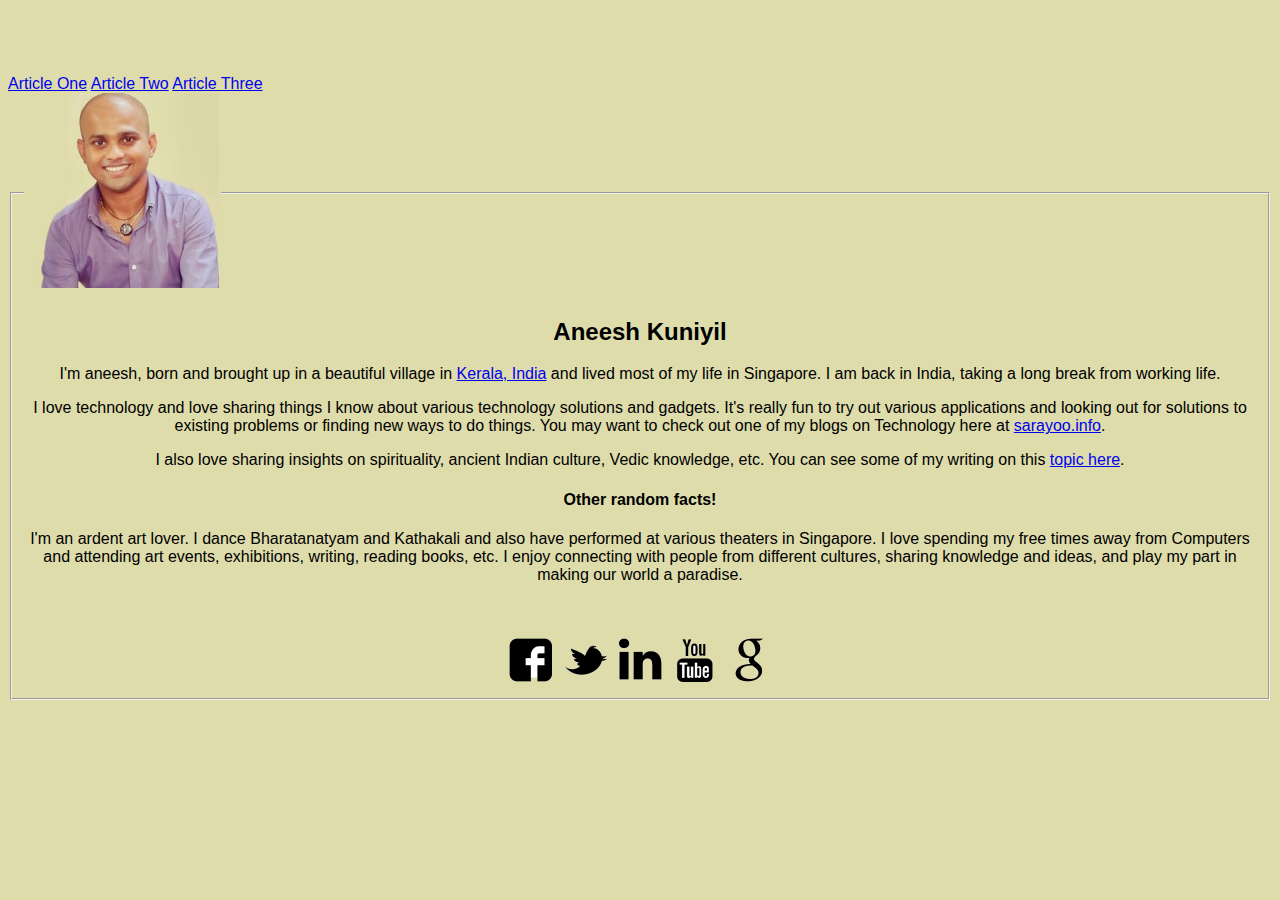
==== ui/index.html @ ddcb889d "[imad-console] Updates ui/index.html" ====
<!doctype html>
<html>
    <head>
        <link href="/ui/style.css" rel="stylesheet" />
        <meta name =viexmport content = "width-devise-width" initial-scale="1"/>
    </head>
    <body bgcolor ="DEDCAB">
        <div>
            <a href="/article-one">Article One</a>
            <a href="/article-two">Article Two</a>
            <a href="/article-three">Article Three</a>
        </div>
		<div align ="center">
			<fieldSet>
				<legend><img src = "/ui/aneesh.png" width = "193" height ="195"></legend>
				<center><h2>Aneesh Kuniyil</h2></center>
				<p>
					I'm aneesh, born and brought up in a beautiful village in <a href ="http://www.keralatourism.org/">Kerala, India</a> and lived most of my life in Singapore. I am back in India, taking a long break from working life.
				</p>
				<p>
					I love technology and love sharing things I know about various technology solutions and gadgets. It's really fun to try out various applications and looking out for solutions to existing problems or finding new ways to do things. You may want to check out one of my blogs on Technology here at <a href = "http://sarayoo.info/">sarayoo.info</a>.
				</p>
				<p>
					I also love sharing insights on spirituality, ancient Indian culture, Vedic knowledge, etc. You can see some of my writing on this <a href = "http://thesacredintimacy.com">topic here</a>. 
				</p>
				<h4>Other random facts!</h4>
				<p>
				I'm an ardent art lover. I dance Bharatanatyam and Kathakali and also have performed at various theaters in Singapore. I love spending my free times away from Computers and attending art events, exhibitions, writing, reading books, etc. I enjoy connecting with people from different cultures, sharing knowledge and ideas, and play my part in making our world a paradise.
				</p>
				<br/><br/>
				<span>
				<img src = "/ui/facebook.png">
				<img src = "/ui/twitter.png">
				<img src = "/ui/linkedin.png">
				<img src = "/ui/youtube.png">
				<img src = "/ui/googleplus.png">
				</span>
				
			</fieldSet>
			
			
			
		
		</div>
        

        
        <script type="text/javascript" src="/ui/main.js">
        </script>
    </body>
</html>
---- ui/style.css ----
body {
    font-family: sans-serif;
    margin-top: 75px;
}

.center {
    text-align: center;
}

.text-big {
    font-size: 300%;
}

.bold {
    font-weight: bold;
}


.img-medium {
    height: 200px;
}
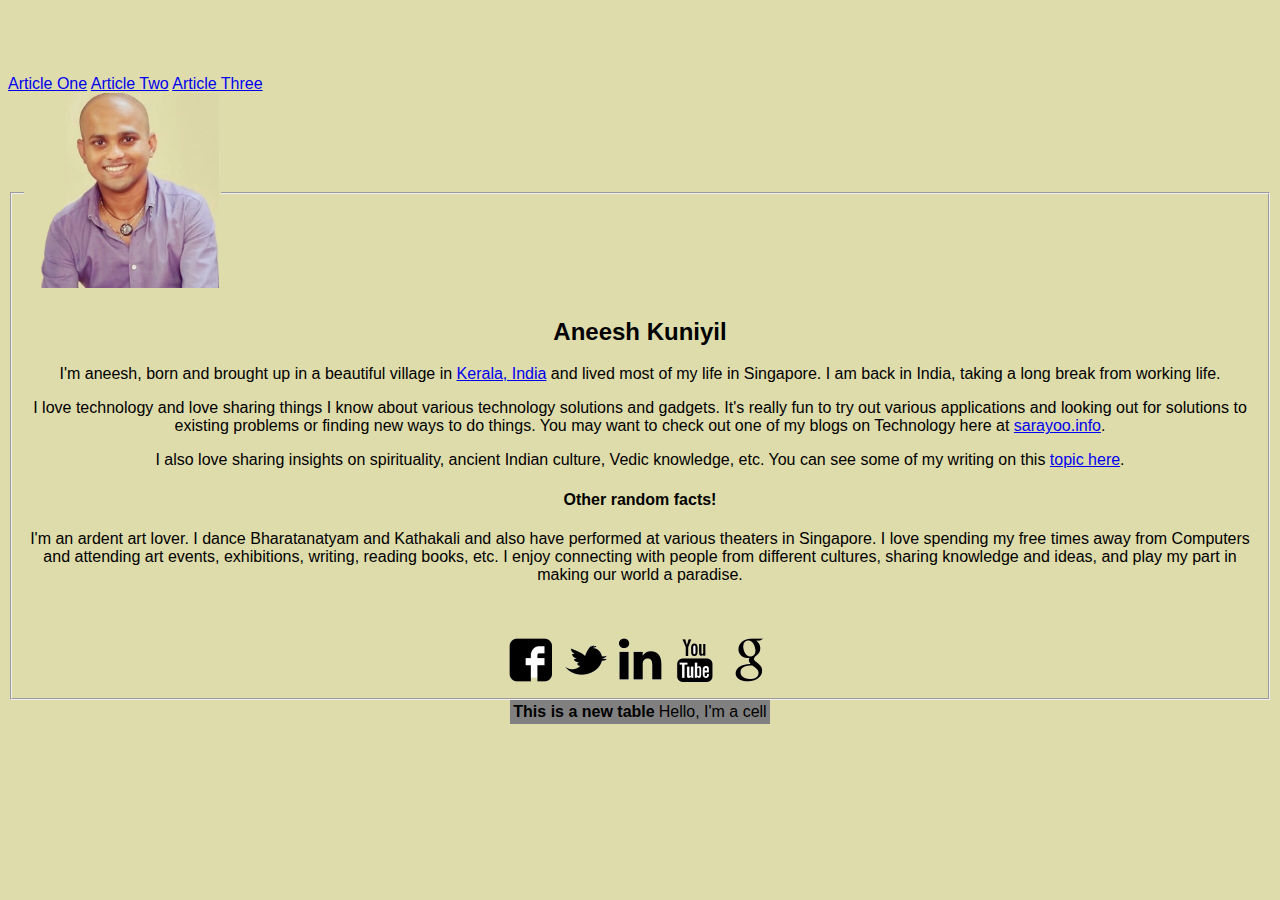
==== commit 87240811: "this change was done on home PC" ====
--- a/ui/index.html
+++ b/ui/index.html
@@ -36,15 +36,16 @@
 				<img src = "/ui/googleplus.png">
 				</span>
 				
-			</fieldSet>
-			
-			
-			
-		
+			</fieldSet>		
 		</div>
-        
-
-        
+		<div>
+			<table align = "center" bgcolor = "grey">
+				<tr>
+					<th>This is a new table</th>
+						<td>Hello, I'm a cell</td>
+				</tr>
+			</table>
+		</div>
         <script type="text/javascript" src="/ui/main.js">
         </script>
     </body>
--- a/ui/style.css
+++ b/ui/style.css
@@ -20,4 +20,12 @@
     height: 200px;
 }
 
-
+.container {
+    max-width : 800px;
+    margin : 0 auto;
+    color: grey;
+    font-family : sans-serif;
+    padding-top : 30px;
+    padding-left : 10px;
+    padding-right : 10px;
+}
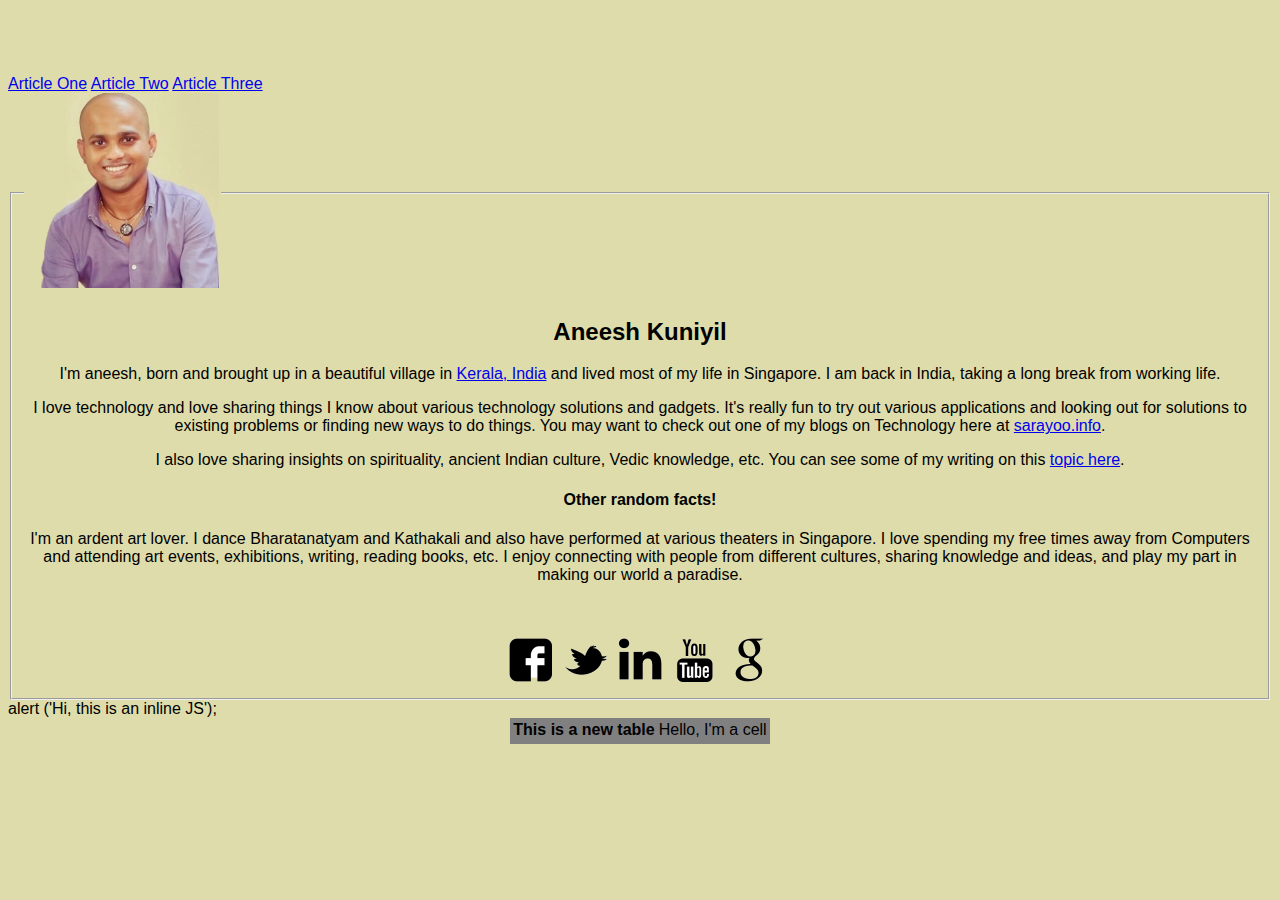
==== commit 0940523c: "[imad-console] Updates ui/index.html" ====
--- a/ui/index.html
+++ b/ui/index.html
@@ -44,6 +44,11 @@
 					<th>This is a new table</th>
 						<td>Hello, I'm a cell</td>
 				</tr>
+				<tr>
+				    <scrpt>
+				        alert ('Hi, this is an inline JS');
+				    </scrpt>
+				</tr>
 			</table>
 		</div>
         <script type="text/javascript" src="/ui/main.js">
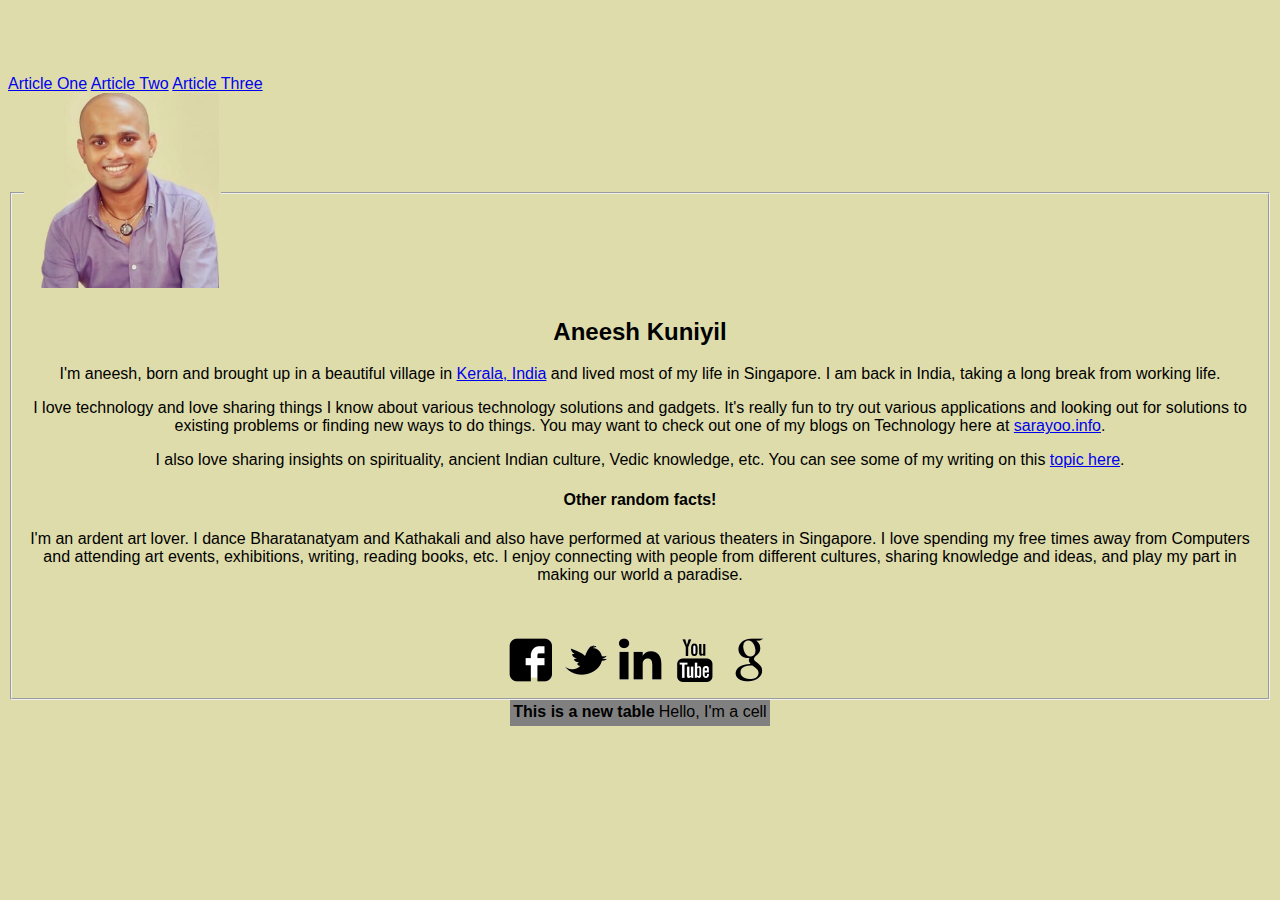
==== commit 15bf904a: "[imad-console] Updates ui/index.html" ====
--- a/ui/index.html
+++ b/ui/index.html
@@ -45,9 +45,9 @@
 						<td>Hello, I'm a cell</td>
 				</tr>
 				<tr>
-				    <scrpt>
+				    <script>
 				        alert ('Hi, this is an inline JS');
-				    </scrpt>
+				    </script>
 				</tr>
 			</table>
 		</div>
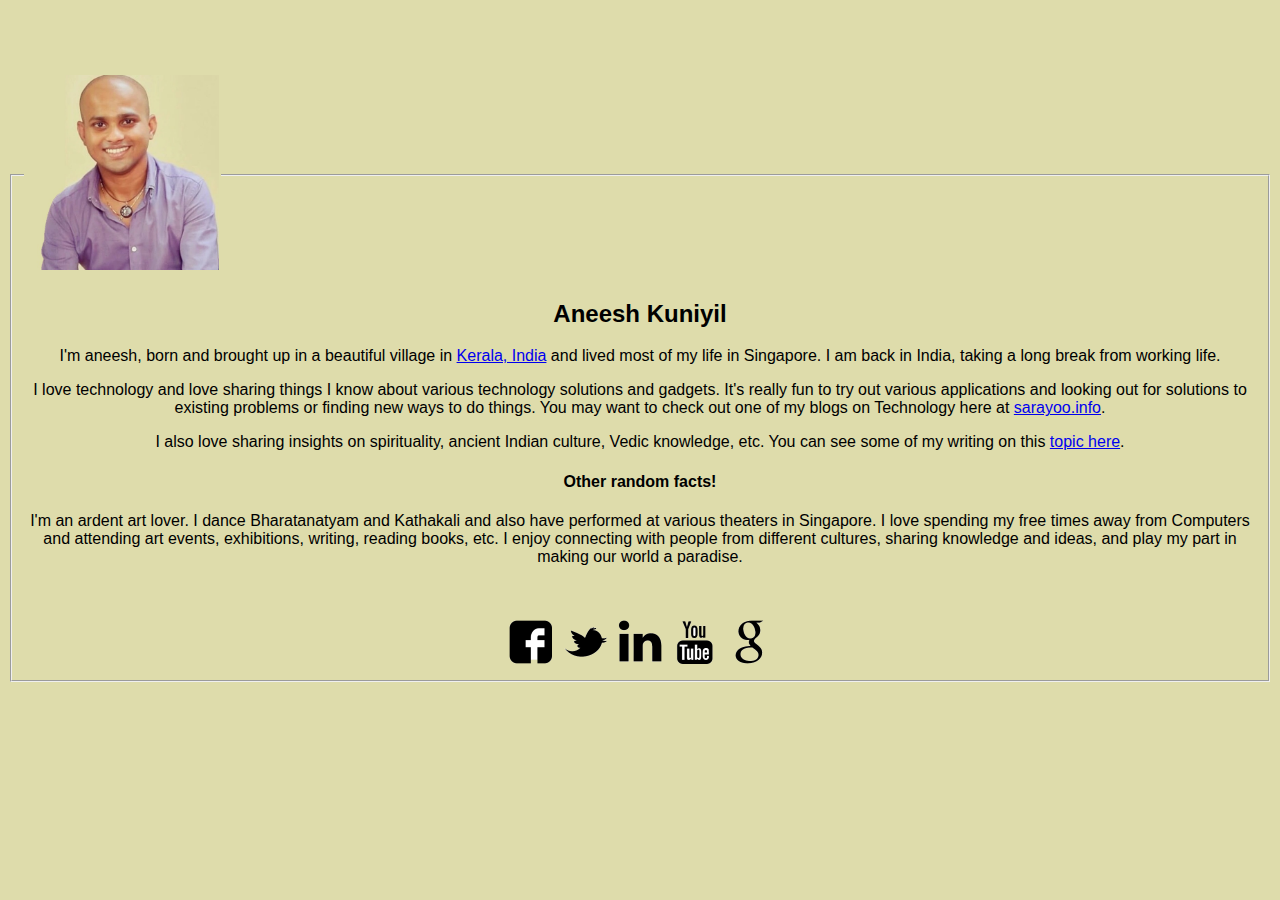
==== commit 95354620: "[imad-console] Updates ui/index.html" ====
--- a/ui/index.html
+++ b/ui/index.html
@@ -5,11 +5,13 @@
         <meta name =viexmport content = "width-devise-width" initial-scale="1"/>
     </head>
     <body bgcolor ="DEDCAB">
-        <div>
+        
+       <!-- <div>
             <a href="/article-one">Article One</a>
             <a href="/article-two">Article Two</a>
             <a href="/article-three">Article Three</a>
-        </div>
+        </div>-->
+        
 		<div align ="center">
 			<fieldSet>
 				<legend><img src = "/ui/aneesh.png" width = "193" height ="195"></legend>
@@ -38,19 +40,6 @@
 				
 			</fieldSet>		
 		</div>
-		<div>
-			<table align = "center" bgcolor = "grey">
-				<tr>
-					<th>This is a new table</th>
-						<td>Hello, I'm a cell</td>
-				</tr>
-				<tr>
-				    <script>
-				        alert ('Hi, this is an inline JS');
-				    </script>
-				</tr>
-			</table>
-		</div>
         <script type="text/javascript" src="/ui/main.js">
         </script>
     </body>
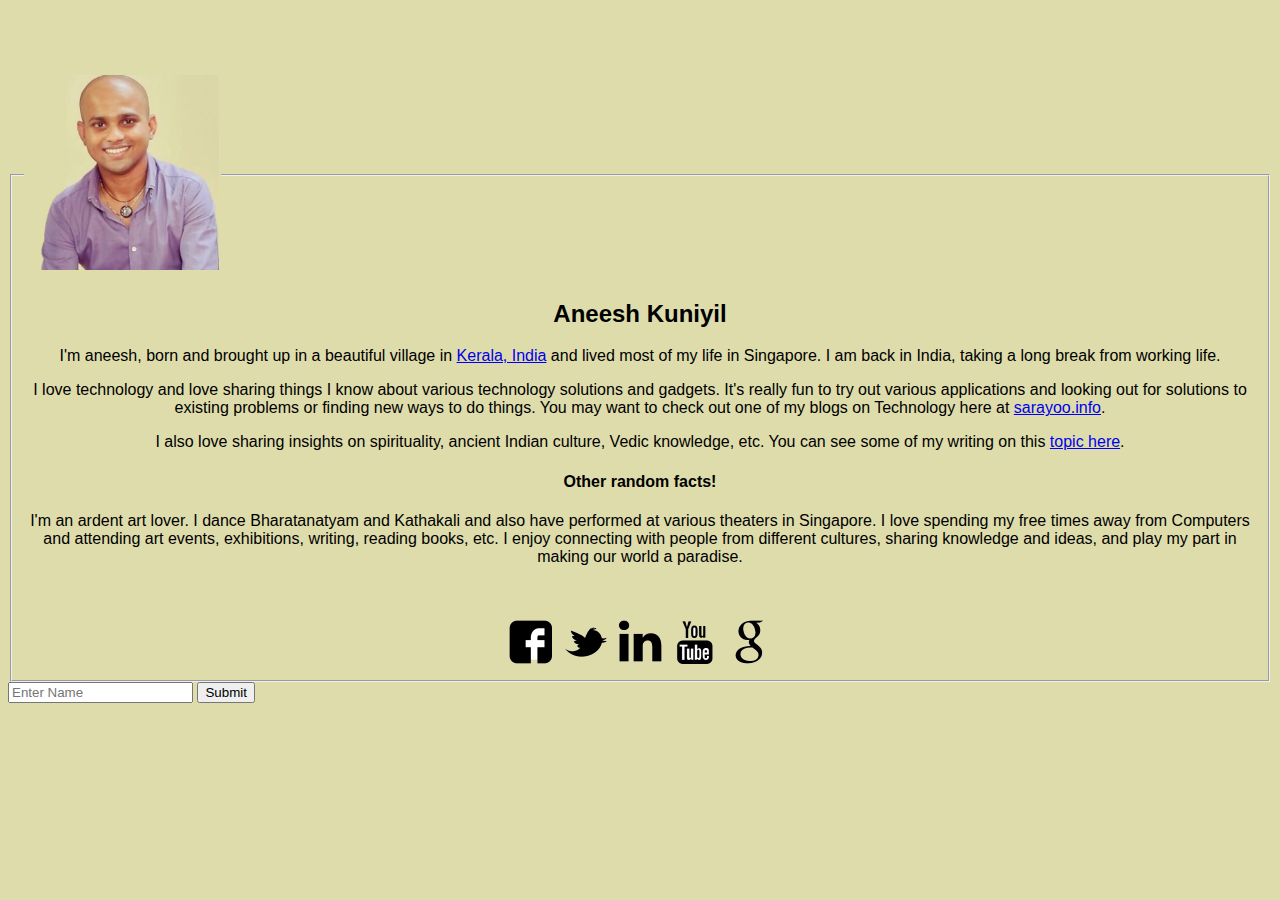
==== commit 3d691f2a: "[imad-console] Updates ui/index.html" ====
--- a/ui/index.html
+++ b/ui/index.html
@@ -40,6 +40,11 @@
 				
 			</fieldSet>		
 		</div>
+		<div>
+		    <input type = "text" name = "name" id = "name" placeHolder = "Enter Name"></input>
+		    <input type = "button" value = "Submit"></input>
+		</div>
+		
         <script type="text/javascript" src="/ui/main.js">
         </script>
     </body>
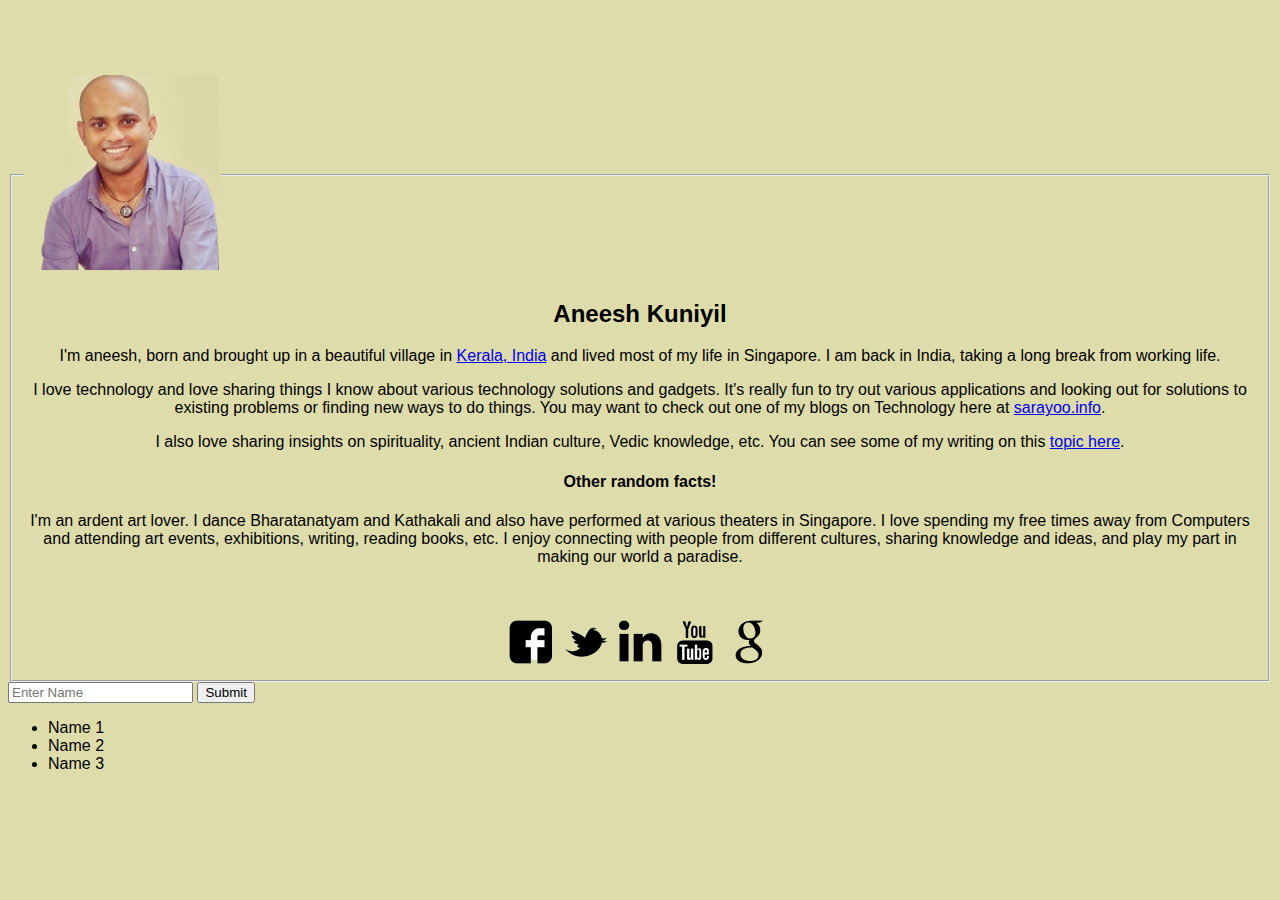
==== commit 83fbbc2a: "[imad-console] Updates ui/index.html" ====
--- a/ui/index.html
+++ b/ui/index.html
@@ -43,6 +43,11 @@
 		<div>
 		    <input type = "text" name = "name" id = "name" placeHolder = "Enter Name"></input>
 		    <input type = "button" value = "Submit"></input>
+		        <ul>
+		            <li>Name 1</li>
+		            <li>Name 2</li>
+		            <li>Name 3</li>
+		        </ul>
 		</div>
 		
         <script type="text/javascript" src="/ui/main.js">
